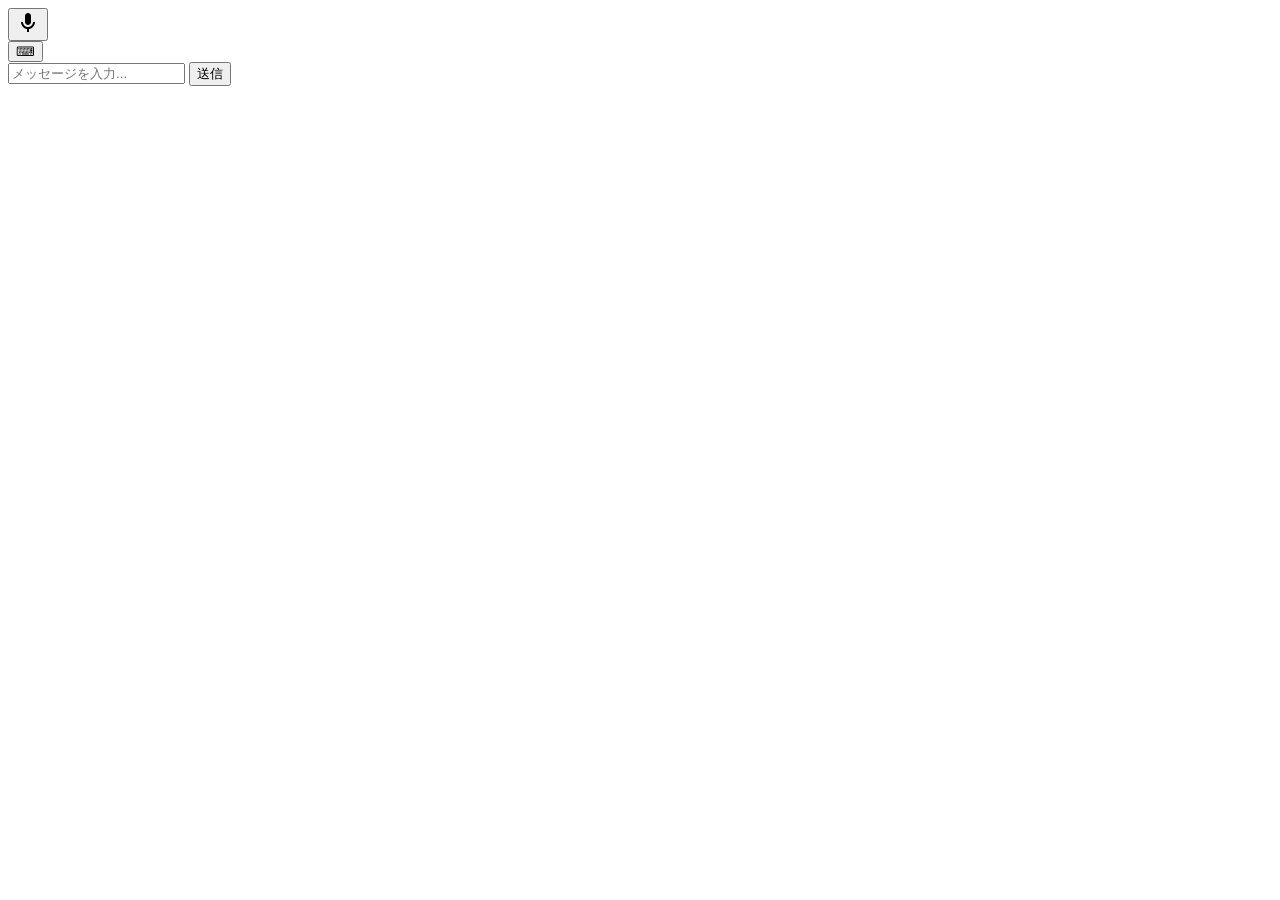
==== app/static/index.html @ 623f27d3 "Restructure repo for deploy pipeline (Phase 1) Move Deno app into app/ subdirectory, add sensors/ sk" ====
<!DOCTYPE html>
<html lang="ja">
<head>
  <meta charset="UTF-8">
  <meta name="viewport" content="width=800, height=480">
  <title>MAJEL</title>
  <link rel="stylesheet" href="/style.css">
</head>
<body>
  <div class="dashboard">
    <!-- 時刻 + 天気 -->
    <div class="top-bar">
      <majel-clock></majel-clock>
      <div class="weather">
        <majel-weather></majel-weather>
      </div>
    </div>

    <!-- 環境センサー -->
    <div class="middle">
      <majel-sensors></majel-sensors>
    </div>

    <!-- 直近の応答 -->
    <majel-response class="response"></majel-response>

    <!-- ステータスバー -->
    <div class="status-bar">
      <majel-status></majel-status>
      <button class="mic-button" id="mic-button" title="音声入力">
        <svg viewBox="0 0 24 24" width="24" height="24" fill="currentColor">
          <path d="M12 14c1.66 0 3-1.34 3-3V5c0-1.66-1.34-3-3-3S9 3.34 9 5v6c0 1.66 1.34 3 3 3z"/>
          <path d="M17 11c0 2.76-2.24 5-5 5s-5-2.24-5-5H5c0 3.53 2.61 6.43 6 6.92V21h2v-3.08c3.39-.49 6-3.39 6-6.92h-2z"/>
        </svg>
      </button>
    </div>
  </div>

  <!-- テキスト入力（トグル式） -->
  <button class="input-toggle" id="input-toggle" title="テキスト入力">⌨</button>
  <div class="input-panel" id="input-panel">
    <form class="input-area" id="ask-form">
      <input type="text" id="message" placeholder="メッセージを入力..." autocomplete="off">
      <button type="submit">送信</button>
    </form>
  </div>

  <script type="module" src="/app.js"></script>
</body>
</html>
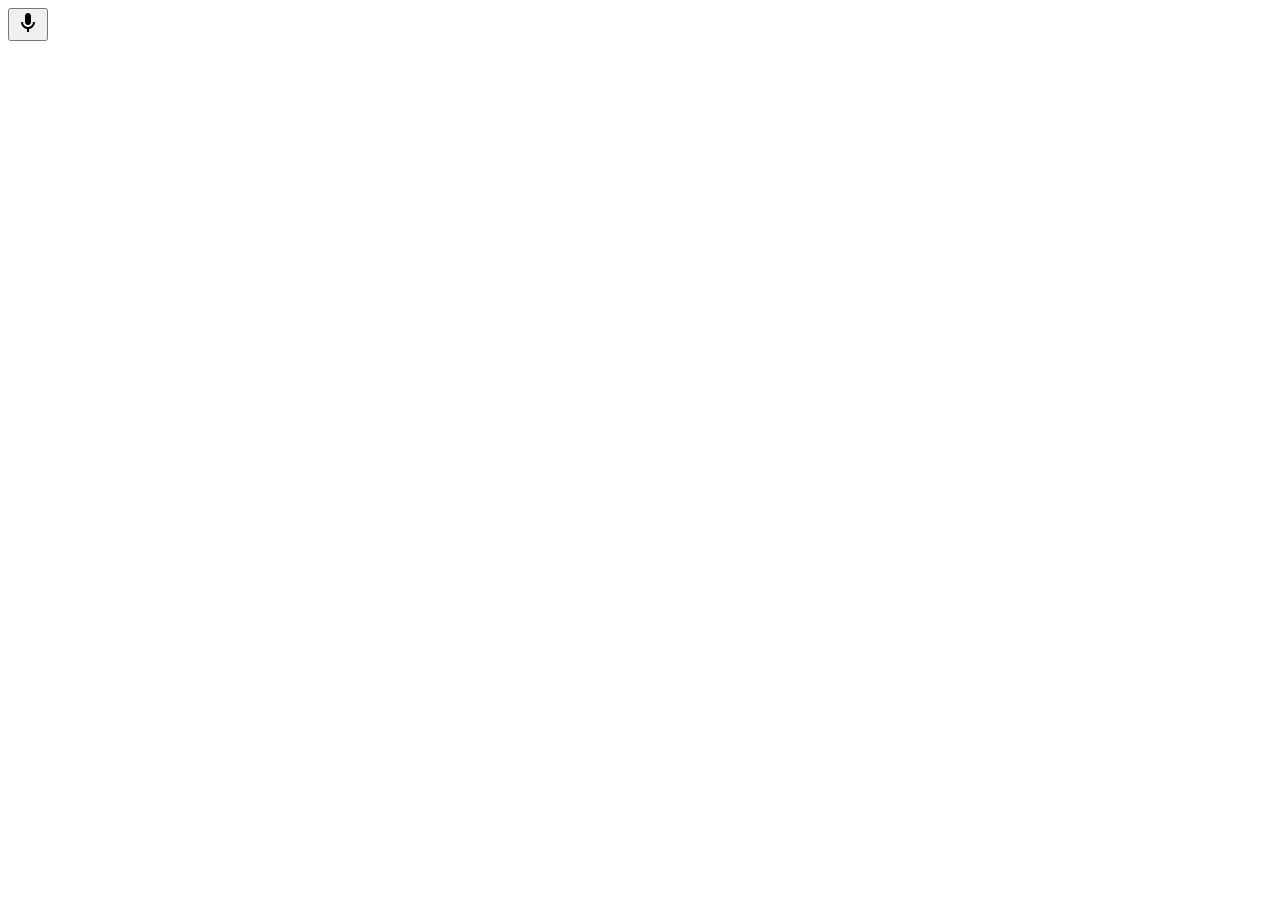
==== commit c5fb15a2: "feat: remove text input UI and /api/ask endpoint Voice-only assistant — text input form, dev mode to" ====
--- a/app/static/index.html
+++ b/app/static/index.html
@@ -4,6 +4,8 @@
   <meta charset="UTF-8">
   <meta name="viewport" content="width=800, height=480">
   <title>MAJEL</title>
+  <link rel="preload" href="/fonts/MOTHER PIXEL2.ttf" as="font" type="font/ttf" crossorigin>
+  <link rel="preload" href="/fonts/PixelMplus12-Bold.ttf" as="font" type="font/ttf" crossorigin>
   <link rel="stylesheet" href="/style.css">
 </head>
 <body>
@@ -36,15 +38,6 @@
     </div>
   </div>
 
-  <!-- テキスト入力（トグル式） -->
-  <button class="input-toggle" id="input-toggle" title="テキスト入力">⌨</button>
-  <div class="input-panel" id="input-panel">
-    <form class="input-area" id="ask-form">
-      <input type="text" id="message" placeholder="メッセージを入力..." autocomplete="off">
-      <button type="submit">送信</button>
-    </form>
-  </div>
-
   <script type="module" src="/app.js"></script>
 </body>
 </html>
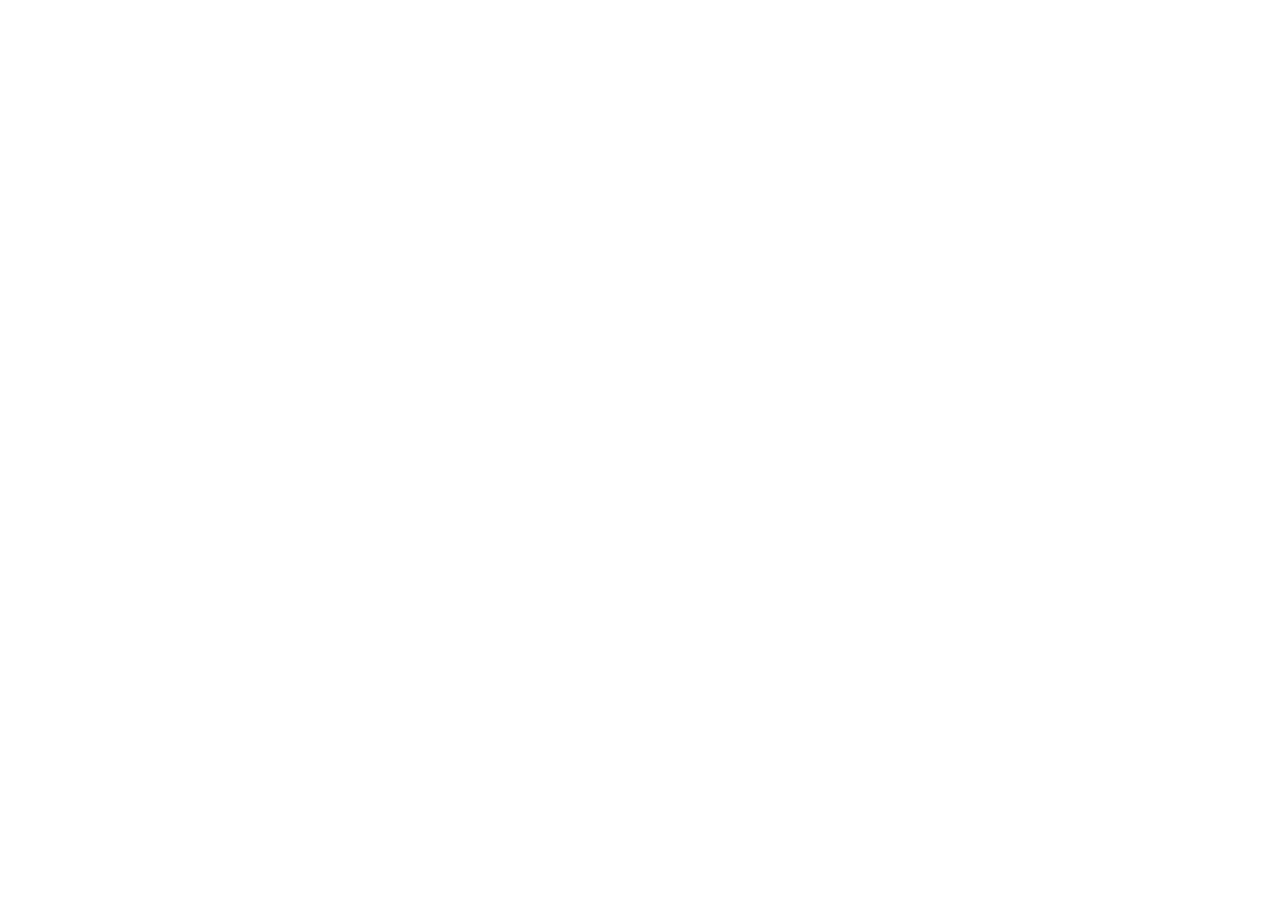
==== commit 73536c48: "feat: migrate frontend from Web Components to Preact + CSS Modules - Replace 5 vanilla Web Component" ====
--- a/app/static/index.html
+++ b/app/static/index.html
@@ -6,38 +6,11 @@
   <title>MAJEL</title>
   <link rel="preload" href="/fonts/MOTHER PIXEL2.ttf" as="font" type="font/ttf" crossorigin>
   <link rel="preload" href="/fonts/PixelMplus12-Bold.ttf" as="font" type="font/ttf" crossorigin>
-  <link rel="stylesheet" href="/style.css">
+  <link rel="stylesheet" href="/global.css">
+  <link rel="stylesheet" href="/dist/bundle.css">
 </head>
 <body>
-  <div class="dashboard">
-    <!-- 時刻 + 天気 -->
-    <div class="top-bar">
-      <majel-clock></majel-clock>
-      <div class="weather">
-        <majel-weather></majel-weather>
-      </div>
-    </div>
-
-    <!-- 環境センサー -->
-    <div class="middle">
-      <majel-sensors></majel-sensors>
-    </div>
-
-    <!-- 直近の応答 -->
-    <majel-response class="response"></majel-response>
-
-    <!-- ステータスバー -->
-    <div class="status-bar">
-      <majel-status></majel-status>
-      <button class="mic-button" id="mic-button" title="音声入力">
-        <svg viewBox="0 0 24 24" width="24" height="24" fill="currentColor">
-          <path d="M12 14c1.66 0 3-1.34 3-3V5c0-1.66-1.34-3-3-3S9 3.34 9 5v6c0 1.66 1.34 3 3 3z"/>
-          <path d="M17 11c0 2.76-2.24 5-5 5s-5-2.24-5-5H5c0 3.53 2.61 6.43 6 6.92V21h2v-3.08c3.39-.49 6-3.39 6-6.92h-2z"/>
-        </svg>
-      </button>
-    </div>
-  </div>
-
-  <script type="module" src="/app.js"></script>
+  <div class="dashboard"></div>
+  <script type="module" src="/dist/bundle.js"></script>
 </body>
 </html>
